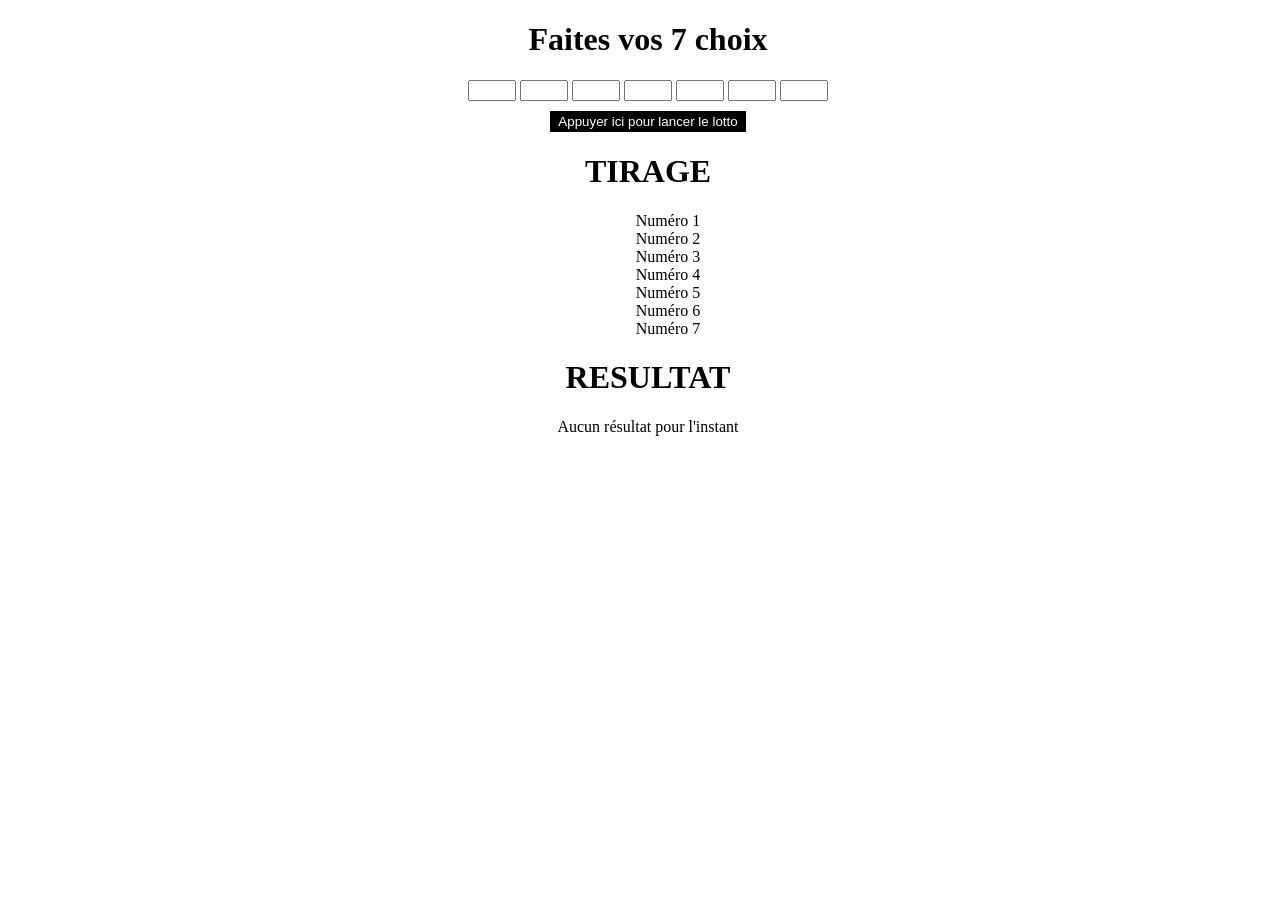
==== index.html @ df61a4ac "Add files via upload neww" ====
<!DOCTYPE html>
<html lang="en">
<head>
    <meta charset="UTF-8">
    <meta name="viewport" content="width=device-width, initial-scale=1.0">
    <title>Document</title>
    <link rel="stylesheet" href="lotto.css">
</head>
<body>
    <h1>Faites vos 7 choix</h1>
    <div id="nbSelection">
    <input type="number" min="1" max="50" id="nb1" onchange="MinMaxCheck('nb1')"/>
    <input type="number" min="1" max="50" id="nb2" onchange="MinMaxCheck('nb2')"/>
    <input type="number" min="1" max="50" id="nb3" onchange="MinMaxCheck('nb3')"/>
    <input type="number" min="1" max="50" id="nb4" onchange="MinMaxCheck('nb4')"/>
    <input type="number" min="1" max="50" id="nb5" onchange="MinMaxCheck('nb5')"/>
    <input type="number" min="1" max="50" id="nb6" onchange="MinMaxCheck('nb6')"/>
    <input type="number" min="1" max="50" id="nb7" onchange="MinMaxCheck('nb7')"/>
    </div>
    <button id="lottoGo" onclick="LottoGo()">Appuyer ici pour lancer le lotto</button>
    <h1>TIRAGE</h1>
    <ul id="list">
        <li>Numéro 1</li>
        <li>Numéro 2</li>
        <li>Numéro 3</li>
        <li>Numéro 4</li>
        <li>Numéro 5</li>
        <li>Numéro 6</li>
        <li>Numéro 7</li>
    </ul>
    <h1>RESULTAT</h1>
    <p id="result">Aucun résultat pour l'instant</p>
</body>
<script src="lotto.js">
    
</script>
</html>
---- lotto.css ----
body{
    text-align: center;
    width: 100%;
}

#lottoGo{
    margin-top: 10px;
    border: 2px solid black;
    background-color: black;
    color: white;
}

#lottoGo:hover{
    cursor: pointer;
    background-color: white;
    color: black;
}

ul{
    list-style: none;
}
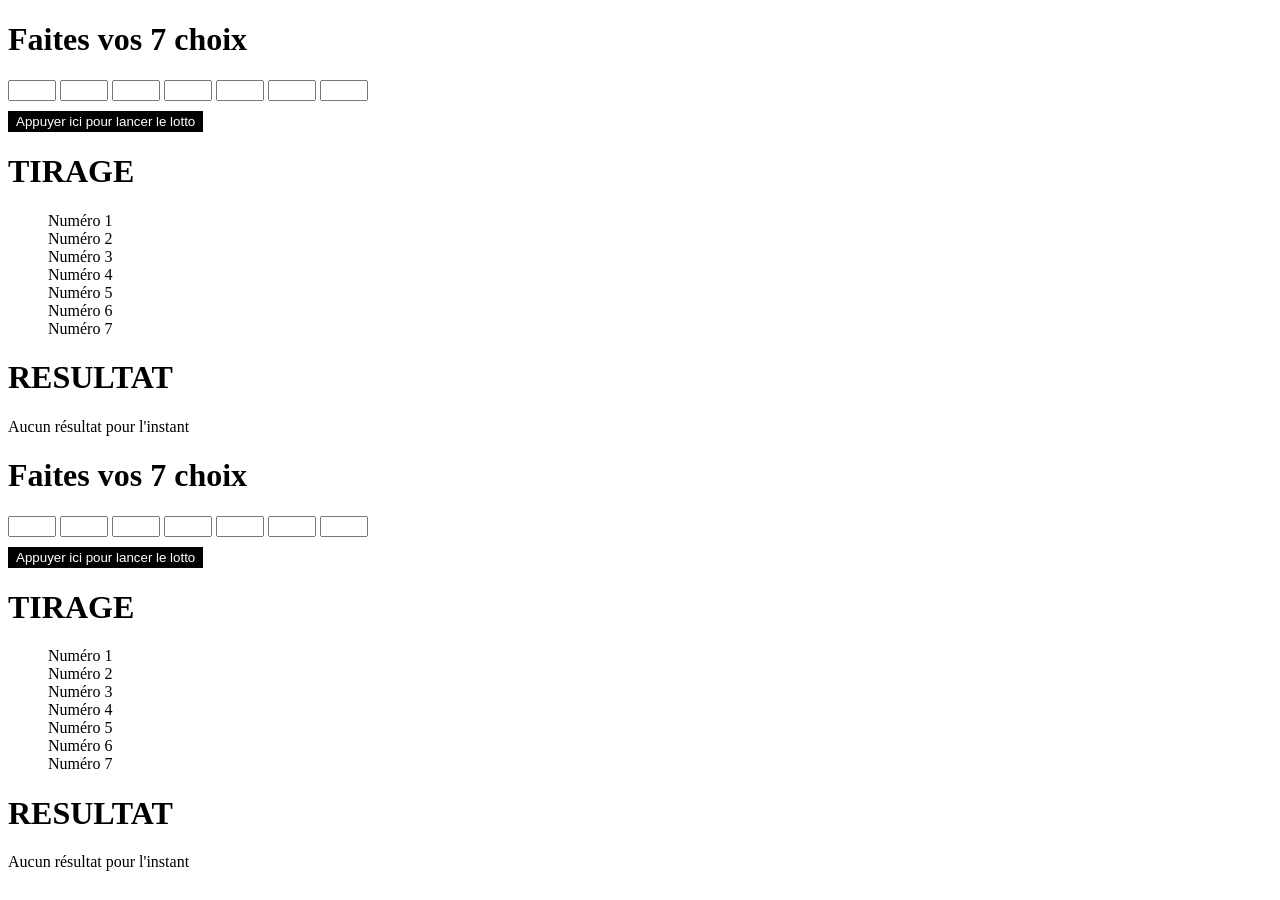
==== commit 17772b66: "Merge branch 'main' of https://github.com/NicoHambrouck/LottoPWA" ====
--- a/index.html
+++ b/index.html
@@ -1,37 +1,74 @@
-<!DOCTYPE html>
-<html lang="en">
-<head>
-    <meta charset="UTF-8">
-    <meta name="viewport" content="width=device-width, initial-scale=1.0">
-    <title>Document</title>
-    <link rel="stylesheet" href="lotto.css">
-</head>
-<body>
-    <h1>Faites vos 7 choix</h1>
-    <div id="nbSelection">
-    <input type="number" min="1" max="50" id="nb1" onchange="MinMaxCheck('nb1')"/>
-    <input type="number" min="1" max="50" id="nb2" onchange="MinMaxCheck('nb2')"/>
-    <input type="number" min="1" max="50" id="nb3" onchange="MinMaxCheck('nb3')"/>
-    <input type="number" min="1" max="50" id="nb4" onchange="MinMaxCheck('nb4')"/>
-    <input type="number" min="1" max="50" id="nb5" onchange="MinMaxCheck('nb5')"/>
-    <input type="number" min="1" max="50" id="nb6" onchange="MinMaxCheck('nb6')"/>
-    <input type="number" min="1" max="50" id="nb7" onchange="MinMaxCheck('nb7')"/>
-    </div>
-    <button id="lottoGo" onclick="LottoGo()">Appuyer ici pour lancer le lotto</button>
-    <h1>TIRAGE</h1>
-    <ul id="list">
-        <li>Numéro 1</li>
-        <li>Numéro 2</li>
-        <li>Numéro 3</li>
-        <li>Numéro 4</li>
-        <li>Numéro 5</li>
-        <li>Numéro 6</li>
-        <li>Numéro 7</li>
-    </ul>
-    <h1>RESULTAT</h1>
-    <p id="result">Aucun résultat pour l'instant</p>
-</body>
-<script src="lotto.js">
-    
-</script>
+<!DOCTYPE html>
+<html lang="en">
+<head>
+    <meta charset="UTF-8">
+    <meta name="viewport" content="width=device-width, initial-scale=1.0">
+    <title>Document</title>
+    <link rel="stylesheet" href="lotto.css">
+</head>
+<body>
+    <h1>Faites vos 7 choix</h1>
+    <div id="nbSelection">
+    <input type="number" min="1" max="50" id="nb1" onchange="MinMaxCheck('nb1')"/>
+    <input type="number" min="1" max="50" id="nb2" onchange="MinMaxCheck('nb2')"/>
+    <input type="number" min="1" max="50" id="nb3" onchange="MinMaxCheck('nb3')"/>
+    <input type="number" min="1" max="50" id="nb4" onchange="MinMaxCheck('nb4')"/>
+    <input type="number" min="1" max="50" id="nb5" onchange="MinMaxCheck('nb5')"/>
+    <input type="number" min="1" max="50" id="nb6" onchange="MinMaxCheck('nb6')"/>
+    <input type="number" min="1" max="50" id="nb7" onchange="MinMaxCheck('nb7')"/>
+    </div>
+    <button id="lottoGo" onclick="LottoGo()">Appuyer ici pour lancer le lotto</button>
+    <h1>TIRAGE</h1>
+    <ul id="list">
+        <li>Numéro 1</li>
+        <li>Numéro 2</li>
+        <li>Numéro 3</li>
+        <li>Numéro 4</li>
+        <li>Numéro 5</li>
+        <li>Numéro 6</li>
+        <li>Numéro 7</li>
+    </ul>
+    <h1>RESULTAT</h1>
+    <p id="result">Aucun résultat pour l'instant</p>
+</body>
+<script src="lotto.js">
+    
+</script>
+</html>
+<!DOCTYPE html>
+<html lang="en">
+<head>
+    <meta charset="UTF-8">
+    <meta name="viewport" content="width=device-width, initial-scale=1.0">
+    <title>Document</title>
+    <link rel="stylesheet" href="lotto.css">
+</head>
+<body>
+    <h1>Faites vos 7 choix</h1>
+    <div id="nbSelection">
+    <input type="number" min="1" max="50" id="nb1" onchange="MinMaxCheck('nb1')"/>
+    <input type="number" min="1" max="50" id="nb2" onchange="MinMaxCheck('nb2')"/>
+    <input type="number" min="1" max="50" id="nb3" onchange="MinMaxCheck('nb3')"/>
+    <input type="number" min="1" max="50" id="nb4" onchange="MinMaxCheck('nb4')"/>
+    <input type="number" min="1" max="50" id="nb5" onchange="MinMaxCheck('nb5')"/>
+    <input type="number" min="1" max="50" id="nb6" onchange="MinMaxCheck('nb6')"/>
+    <input type="number" min="1" max="50" id="nb7" onchange="MinMaxCheck('nb7')"/>
+    </div>
+    <button id="lottoGo" onclick="LottoGo()">Appuyer ici pour lancer le lotto</button>
+    <h1>TIRAGE</h1>
+    <ul id="list">
+        <li>Numéro 1</li>
+        <li>Numéro 2</li>
+        <li>Numéro 3</li>
+        <li>Numéro 4</li>
+        <li>Numéro 5</li>
+        <li>Numéro 6</li>
+        <li>Numéro 7</li>
+    </ul>
+    <h1>RESULTAT</h1>
+    <p id="result">Aucun résultat pour l'instant</p>
+</body>
+<script src="lotto.js">
+    
+</script>
 </html>
--- a/lotto.css
+++ b/lotto.css
@@ -1,21 +1,44 @@
-body{
-    text-align: center;
-    width: 100%;
-}
-
-#lottoGo{
-    margin-top: 10px;
-    border: 2px solid black;
-    background-color: black;
-    color: white;
-}
-
-#lottoGo:hover{
-    cursor: pointer;
-    background-color: white;
-    color: black;
-}
-
-ul{
-    list-style: none;
+<<<<<<< HEAD
+body{
+    text-align: center;
+    width: 100%;
+}
+
+#lottoGo{
+    margin-top: 10px;
+    border: 2px solid black;
+    background-color: black;
+    color: white;
+}
+
+#lottoGo:hover{
+    cursor: pointer;
+    background-color: white;
+    color: black;
+}
+
+ul{
+    list-style: none;
+=======
+body{
+    text-align: center;
+    width: 100%;
+}
+
+#lottoGo{
+    margin-top: 10px;
+    border: 2px solid black;
+    background-color: black;
+    color: white;
+}
+
+#lottoGo:hover{
+    cursor: pointer;
+    background-color: white;
+    color: black;
+}
+
+ul{
+    list-style: none;
+>>>>>>> df61a4ac0d1281770a4f1410135a71e9246fb138
 }
--- a/lotto.css
+++ b/lotto.css
@@ -1,21 +1,44 @@
-body{
-    text-align: center;
-    width: 100%;
-}
-
-#lottoGo{
-    margin-top: 10px;
-    border: 2px solid black;
-    background-color: black;
-    color: white;
-}
-
-#lottoGo:hover{
-    cursor: pointer;
-    background-color: white;
-    color: black;
-}
-
-ul{
-    list-style: none;
+<<<<<<< HEAD
+body{
+    text-align: center;
+    width: 100%;
+}
+
+#lottoGo{
+    margin-top: 10px;
+    border: 2px solid black;
+    background-color: black;
+    color: white;
+}
+
+#lottoGo:hover{
+    cursor: pointer;
+    background-color: white;
+    color: black;
+}
+
+ul{
+    list-style: none;
+=======
+body{
+    text-align: center;
+    width: 100%;
+}
+
+#lottoGo{
+    margin-top: 10px;
+    border: 2px solid black;
+    background-color: black;
+    color: white;
+}
+
+#lottoGo:hover{
+    cursor: pointer;
+    background-color: white;
+    color: black;
+}
+
+ul{
+    list-style: none;
+>>>>>>> df61a4ac0d1281770a4f1410135a71e9246fb138
 }
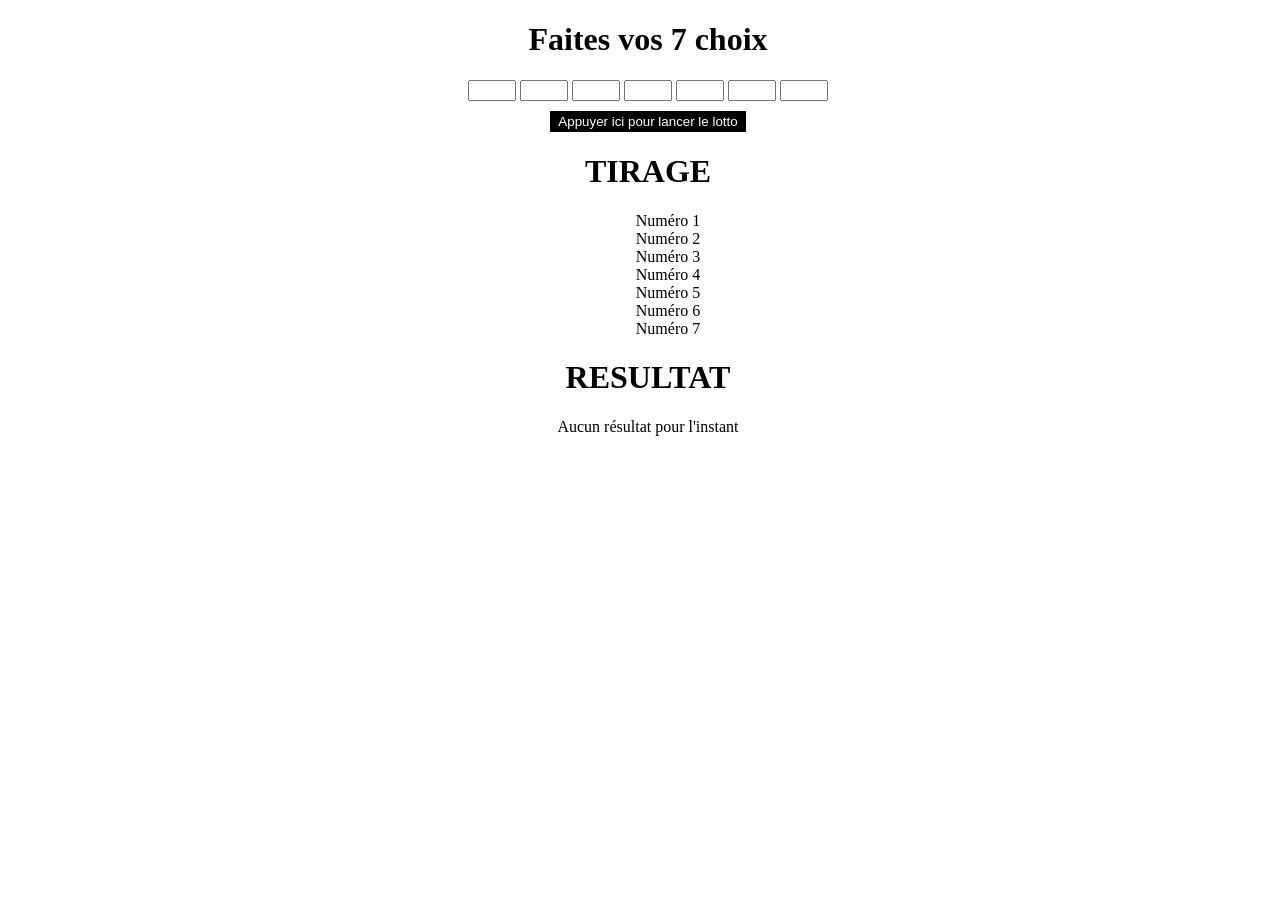
==== commit 38cde860: "sgddg" ====
--- a/index.html
+++ b/index.html
@@ -5,6 +5,7 @@
     <meta name="viewport" content="width=device-width, initial-scale=1.0">
     <title>Document</title>
     <link rel="stylesheet" href="lotto.css">
+    <link rel="manifest" href="./manifest.json">
 </head>
 <body>
     <h1>Faites vos 7 choix</h1>
@@ -33,42 +34,4 @@
 </body>
 <script src="lotto.js">
     
-</script>
-</html>
-<!DOCTYPE html>
-<html lang="en">
-<head>
-    <meta charset="UTF-8">
-    <meta name="viewport" content="width=device-width, initial-scale=1.0">
-    <title>Document</title>
-    <link rel="stylesheet" href="lotto.css">
-</head>
-<body>
-    <h1>Faites vos 7 choix</h1>
-    <div id="nbSelection">
-    <input type="number" min="1" max="50" id="nb1" onchange="MinMaxCheck('nb1')"/>
-    <input type="number" min="1" max="50" id="nb2" onchange="MinMaxCheck('nb2')"/>
-    <input type="number" min="1" max="50" id="nb3" onchange="MinMaxCheck('nb3')"/>
-    <input type="number" min="1" max="50" id="nb4" onchange="MinMaxCheck('nb4')"/>
-    <input type="number" min="1" max="50" id="nb5" onchange="MinMaxCheck('nb5')"/>
-    <input type="number" min="1" max="50" id="nb6" onchange="MinMaxCheck('nb6')"/>
-    <input type="number" min="1" max="50" id="nb7" onchange="MinMaxCheck('nb7')"/>
-    </div>
-    <button id="lottoGo" onclick="LottoGo()">Appuyer ici pour lancer le lotto</button>
-    <h1>TIRAGE</h1>
-    <ul id="list">
-        <li>Numéro 1</li>
-        <li>Numéro 2</li>
-        <li>Numéro 3</li>
-        <li>Numéro 4</li>
-        <li>Numéro 5</li>
-        <li>Numéro 6</li>
-        <li>Numéro 7</li>
-    </ul>
-    <h1>RESULTAT</h1>
-    <p id="result">Aucun résultat pour l'instant</p>
-</body>
-<script src="lotto.js">
-    
-</script>
-</html>+</script>
--- a/lotto.css
+++ b/lotto.css
@@ -1,4 +1,3 @@
-<<<<<<< HEAD
 body{
     text-align: center;
     width: 100%;
@@ -19,26 +18,4 @@
 
 ul{
     list-style: none;
-=======
-body{
-    text-align: center;
-    width: 100%;
-}
-
-#lottoGo{
-    margin-top: 10px;
-    border: 2px solid black;
-    background-color: black;
-    color: white;
-}
-
-#lottoGo:hover{
-    cursor: pointer;
-    background-color: white;
-    color: black;
-}
-
-ul{
-    list-style: none;
->>>>>>> df61a4ac0d1281770a4f1410135a71e9246fb138
 }
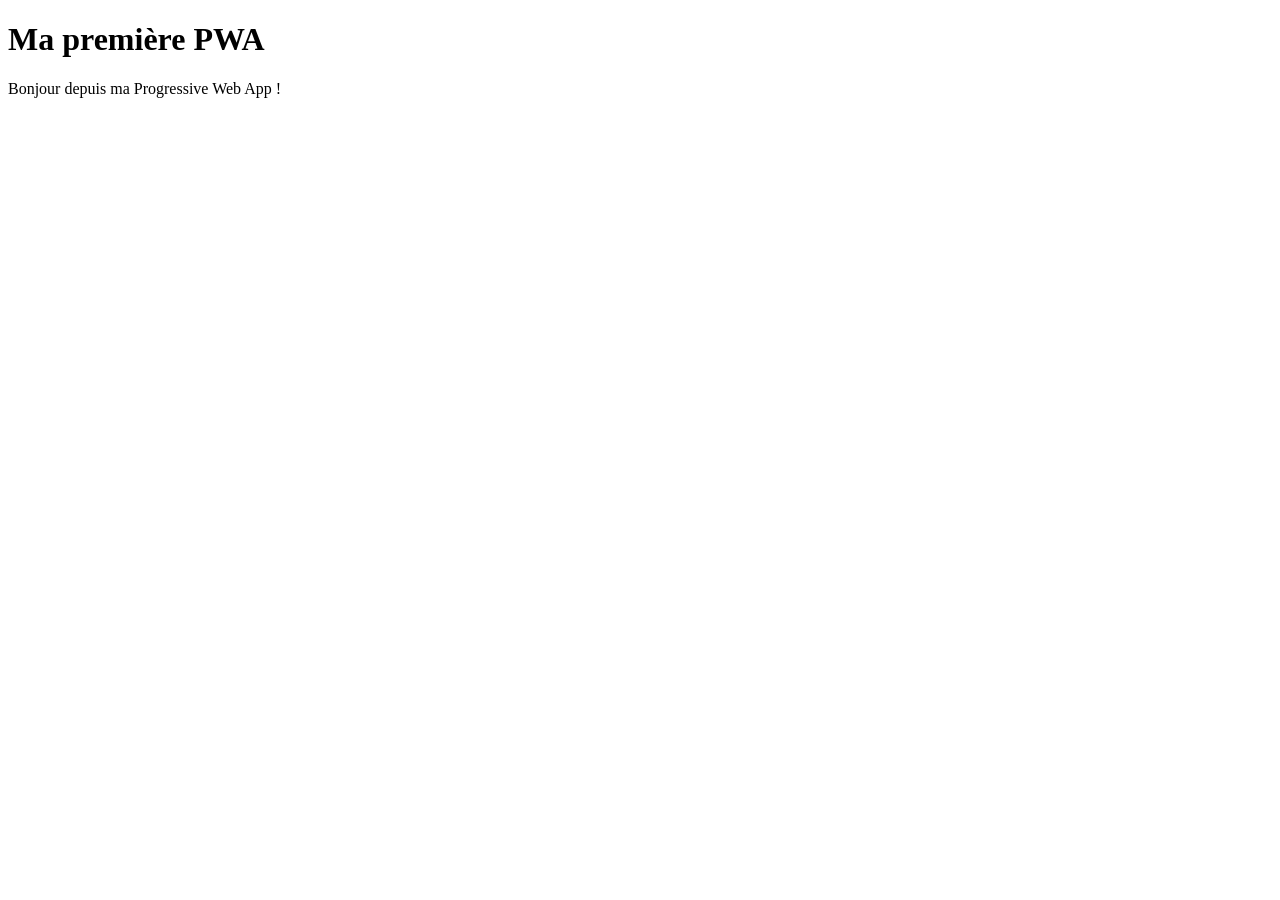
==== commit 506cc0d4: "new file" ====
--- a/index.html
+++ b/index.html
@@ -1,37 +1,23 @@
 <!DOCTYPE html>
-<html lang="en">
+<html>
 <head>
-    <meta charset="UTF-8">
-    <meta name="viewport" content="width=device-width, initial-scale=1.0">
-    <title>Document</title>
-    <link rel="stylesheet" href="lotto.css">
-    <link rel="manifest" href="./manifest.json">
+  <meta charset="UTF-8">
+  <title>Ma PWA</title>
+  <link rel="manifest" href="manifest.json">
+  <meta name="theme-color" content="#000000">
+  <meta name="viewport" content="width=device-width, initial-scale=1">
+
 </head>
+
 <body>
-    <h1>Faites vos 7 choix</h1>
-    <div id="nbSelection">
-    <input type="number" min="1" max="50" id="nb1" onchange="MinMaxCheck('nb1')"/>
-    <input type="number" min="1" max="50" id="nb2" onchange="MinMaxCheck('nb2')"/>
-    <input type="number" min="1" max="50" id="nb3" onchange="MinMaxCheck('nb3')"/>
-    <input type="number" min="1" max="50" id="nb4" onchange="MinMaxCheck('nb4')"/>
-    <input type="number" min="1" max="50" id="nb5" onchange="MinMaxCheck('nb5')"/>
-    <input type="number" min="1" max="50" id="nb6" onchange="MinMaxCheck('nb6')"/>
-    <input type="number" min="1" max="50" id="nb7" onchange="MinMaxCheck('nb7')"/>
-    </div>
-    <button id="lottoGo" onclick="LottoGo()">Appuyer ici pour lancer le lotto</button>
-    <h1>TIRAGE</h1>
-    <ul id="list">
-        <li>Numéro 1</li>
-        <li>Numéro 2</li>
-        <li>Numéro 3</li>
-        <li>Numéro 4</li>
-        <li>Numéro 5</li>
-        <li>Numéro 6</li>
-        <li>Numéro 7</li>
-    </ul>
-    <h1>RESULTAT</h1>
-    <p id="result">Aucun résultat pour l'instant</p>
+
+<h1>Ma première PWA</h1>
+<p>Bonjour depuis ma Progressive Web App !</p>
+
+<script>
+if ('serviceWorker' in navigator) {
+  navigator.serviceWorker.register('service-worker.js');
+}
+</script>
 </body>
-<script src="lotto.js">
-    
-</script>+</html>
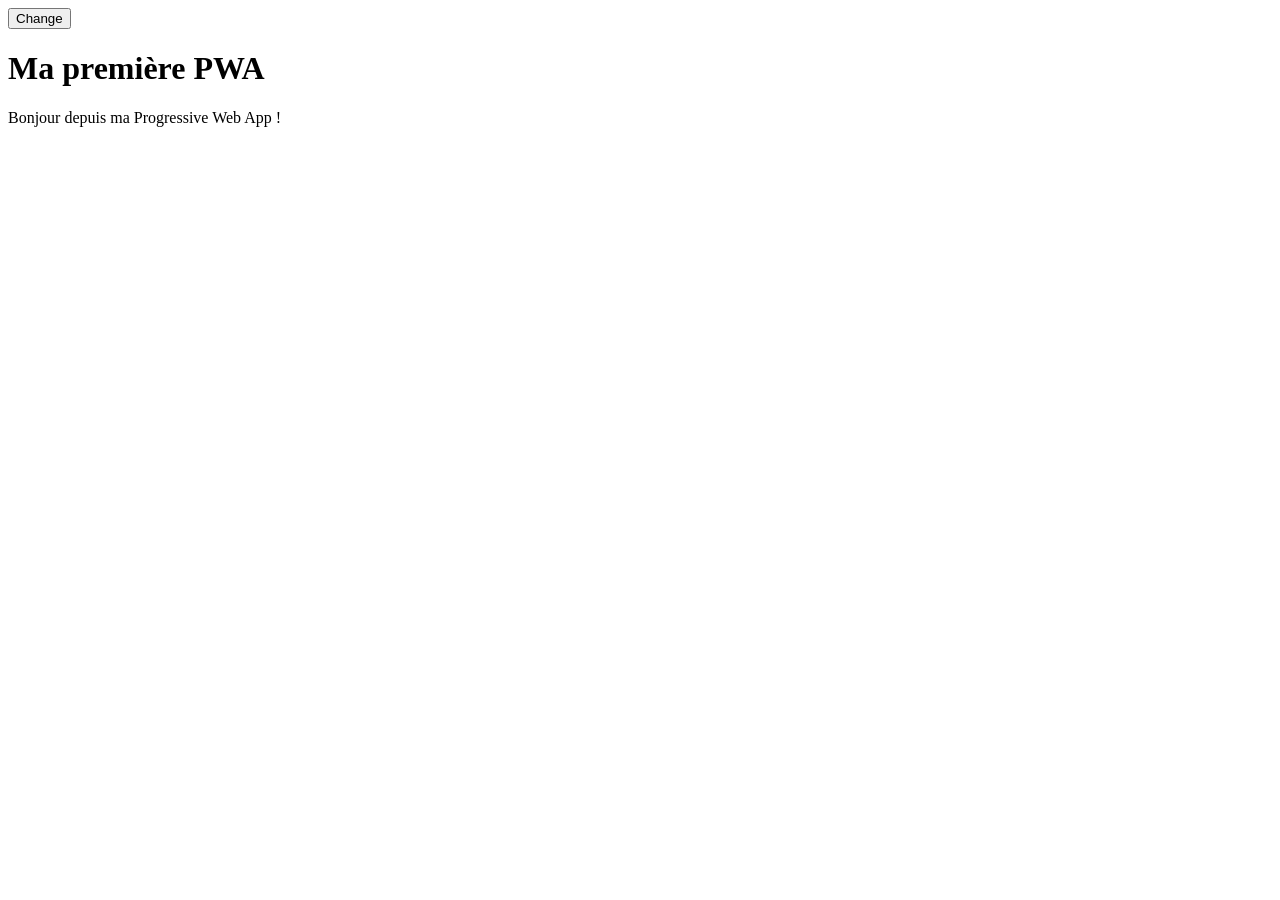
==== commit 90537127: "correct PWA" ====
--- a/index.html
+++ b/index.html
@@ -6,12 +6,14 @@
   <link rel="manifest" href="manifest.json">
   <meta name="theme-color" content="#000000">
   <meta name="viewport" content="width=device-width, initial-scale=1">
-
+<link rel="stylesheet" href="index.css">
 </head>
 
 <body>
+    <button>Change</button>
+    <div id="coucou"><h1>Ma première PWA</h1></div>
+    <div id="coucou2"></div>
 
-<h1>Ma première PWA</h1>
 <p>Bonjour depuis ma Progressive Web App !</p>
 
 <script>
